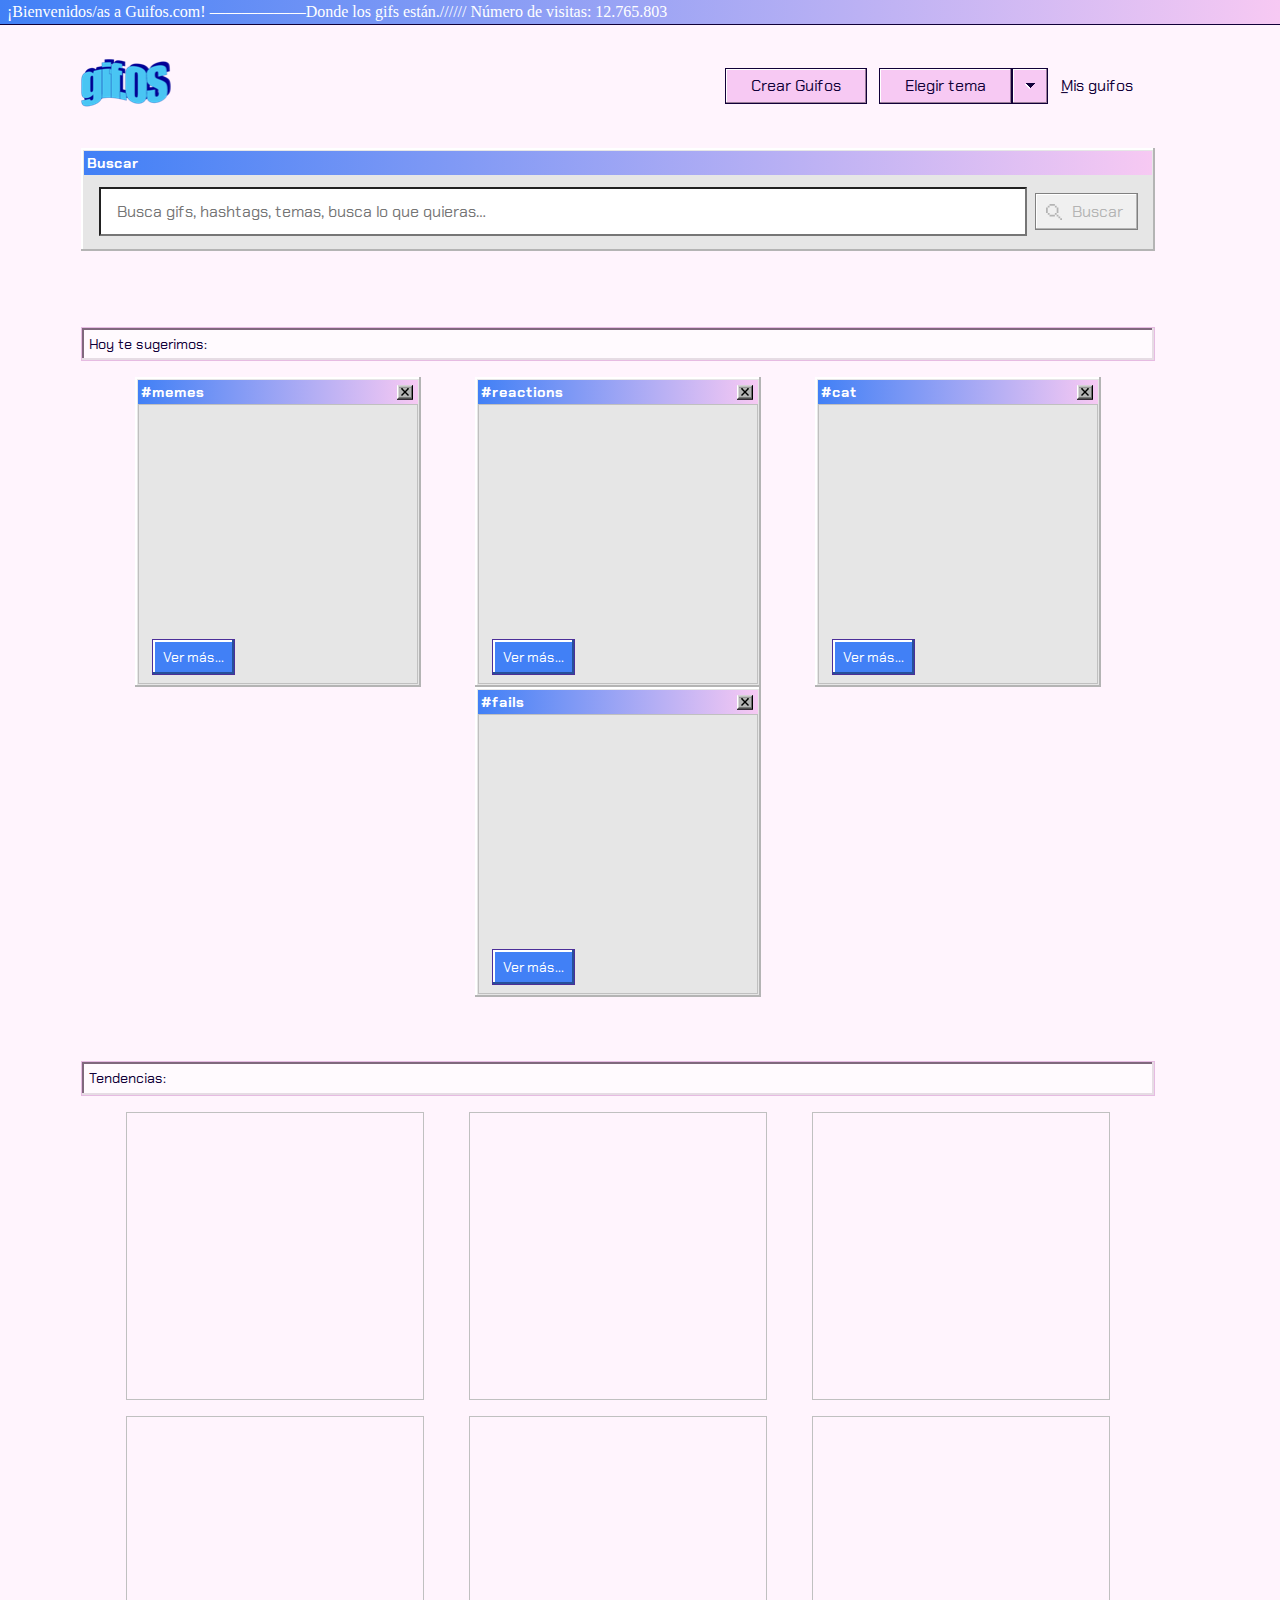
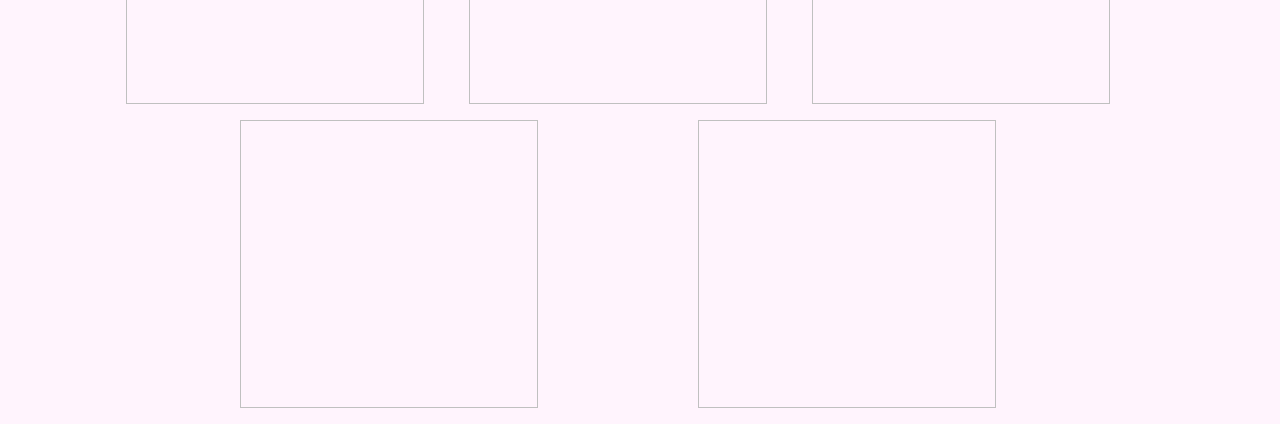
==== index.html @ 7791a472 "correcciones" ====
<!DOCTYPE html>
<html lang="es">

<head>
    <meta charset="UTF-8">
    <meta name="viewport" content="width=device-width, initial-scale=1.0">
    <title>gifOS</title>
    <link rel="stylesheet" type="text/css" href="styles/styles.css">
    <link href="https://fonts.googleapis.com/css2?family=Chakra+Petch&display=swap" rel="stylesheet">
</head>

<body>
    <div class="full bienvenida">
        ¡Bienvenidos/as a Guifos.com! ——————Donde los gifs están.////// Número de visitas: 12.765.803
    </div>

    <header class="container">
        <a href="./index.html"><img src="./assets/gifOF_logo.png" class="logo" alt="logo"></a>
        <nav>
            <ul class="nav">
                <li><div><a class="btn primary" href="./upload.html">Crear Guifos</a></div></li>
                <li>
                    <div class="dropdown-button" id="dropdown-button">
                        <div class="btn primary" id="text-dropbtn">
                            <span>Elegir tema</span>
                        </div>
                        <div class="btn primary v-icon">
                            <span>
                                <img src="./assets/dropdown.svg" alt="">
                            </span>
                        </div>
                        <div class="ventana elegir-theme" style="display: none;">
                            <button class="btn themebtn theme-selected" id="sailor-day">Sailor Day</button>
                            <button class="btn gray themebtn" id="sailor-night">Sailor Night</button>
                        </div>
                    </div>
                </li>
                <li class="drop-down" id="btn-misguifos"><a class="btn misguifos">Mis guifos</a></li>
            </ul>
        </nav>
    </header>

    <section class="container ventana buscador" id="buscador">
        <div class="ventana-title">Buscar</div>
        <form id="form">
            <input type="text" class="inputbuscar" placeholder="Busca gifs, hashtags, temas, busca lo que quieras…" name="search" autocomplete="off">
            <button class="btn gray btn-buscar"><img src="./assets/lupa_inactive.svg" alt="lupaicon"><span class="normal-text">Buscar</span></button>
        </form>
        <div class="ventana search-sugerencias">
            <button class="btn gray search-sugerencia" id="resultado-sugerido">Resultado de búsqueda sugerido</button>
            <button class="btn gray search-sugerencia" id="resultado-similar">Un resultado similar de búsqueda</button>
            <button class="btn gray search-sugerencia" id="resultado-alternativo">Y otro más</button>
        </div>
    </section>

    <section class="container tags-buscados" id="tagbuscados">
        
    </section>

    <section class="container sugerencias" id="sugerencias">
        <h2 class="separador">Hoy te sugerimos:</h2>

        <div class="gifs-container">

            <div class="ventana ventana-gif">
                <div class="ventana-title">
                    <p class="tag-gif">#TagName</p>
                    <img src="./assets/button3.svg" alt="icon" class="imgbtncerrar">
                </div>
                <div class="sugerencia-gif">
                    
                    <button class="btn vermas">Ver más...</button>
                </div>
            </div>

            <div class="ventana ventana-gif">
                <div class="ventana-title">
                    <p class="tag-gif">#TagName</p>
                    <img src="./assets/button3.svg" alt="icon" class="imgbtncerrar">
                </div>
                <div class="sugerencia-gif">
                    
                    <button class="btn vermas">Ver más...</button>
                </div>
            </div>

            <div class="ventana ventana-gif">
                <div class="ventana-title">
                    <p class="tag-gif">#TagName</p>
                    <img src="./assets/button3.svg" alt="icon" class="imgbtncerrar">
                </div>
                <div class="sugerencia-gif">
                    
                    <button class="btn vermas">Ver más...</button>
                </div>
            </div>

            <div class="ventana ventana-gif">
                <div class="ventana-title">
                    <p class="tag-gif">#TagName</p>
                    <img src="./assets/button3.svg" alt="icon" class="imgbtncerrar">
                </div>
                <div class="sugerencia-gif">
                    
                    <button class="btn vermas">Ver más...</button>
                </div>
            </div>
        </div>
    </section>

    <section class="container tendencias" id="tendencias">
        <h2 class="separador">Tendencias:</h2>
        <div class="gifs-container" id="tendencias-container">
           
        </div>
    </section>

    <section class="container searchgifs" id="search-section">
        <h2 class="separador" id="separador-resultname"></h2>
        <div class="gifs-container" id="search-container">

        </div>
    </section>

    <section class="container mis-guifos hidden" id="misguifos">
        <h2 class="separador">Mis guifos:</h2>
        <div class="gifs-container" id="results"></div>
    </section>

    <script src="./scripts/script.js"></script>
</body>
</html>
---- styles/styles.css ----
html, body, div, span, applet, object, iframe,
h1, h2, h3, h4, h5, h6, p, blockquote, pre,
a, abbr, acronym, address, big, cite, code,
del, dfn, em, img, ins, kbd, q, s, samp,
small, strike, strong, sub, sup, tt, var,
b, u, i, center,
dl, dt, dd, ol, ul, li,
fieldset, form, label, legend,
table, caption, tbody, tfoot, thead, tr, th, td,
article, aside, canvas, details, embed,
figure, figcaption, footer, header, hgroup,
menu, nav, output, ruby, section, summary,
time, mark, audio, video {
  margin: 0;
  padding: 0;
  border: 0;
  font-size: 100%;
  font: inherit;
  vertical-align: baseline;
}

/* HTML5 display-role reset for older browsers */
article, aside, details, figcaption, figure,
footer, header, hgroup, menu, nav, section {
  display: block;
}

body {
  line-height: 1;
}

ol, ul {
  list-style: none;
}

blockquote, q {
  quotes: none;
}

blockquote:before, blockquote:after,
q:before, q:after {
  content: '';
  content: none;
}

table {
  border-collapse: collapse;
  border-spacing: 0;
}

html {
  max-width: 1600px;
  margin: auto;
}

body {
  background-color: #FFF4FD;
  max-width: 1600px;
  margin: auto;
}

body.night {
  background-color: #110038;
}

.full {
  -webkit-box-sizing: border-box;
          box-sizing: border-box;
  display: block;
  padding-left: 0.4375rem;
  padding-top: 0.25rem;
  padding-bottom: 0.25rem;
  max-width: 1600px;
}

.container {
  max-width: 1500px;
  -webkit-box-sizing: border-box;
          box-sizing: border-box;
  margin-left: 6.328%;
  margin-right: 9.736%;
}

header {
  margin-top: 2.1875rem;
}

.buscador {
  margin-top: 38px;
}

.ventana {
  background: #E6E6E6;
  -webkit-box-shadow: inset -2px -2px 0 0 #B4B4B4, inset 2px 2px 0 0 #FFFFFF;
          box-shadow: inset -2px -2px 0 0 #B4B4B4, inset 2px 2px 0 0 #FFFFFF;
  padding: 3px;
}

body.night .ventana {
  background: #B4B4B4;
  -webkit-box-shadow: inset -2px -2px 0 0 #8F8F8F, inset 2px 2px 0 0 #FFFFFF;
          box-shadow: inset -2px -2px 0 0 #8F8F8F, inset 2px 2px 0 0 #FFFFFF;
}

.ventana-title {
  font-family: "Chakra Petch", sans-serif;
  color: #FFFFFF;
  letter-spacing: 0;
  font-size: 0.9rem;
  font-weight: 700;
  background-image: -webkit-gradient(linear, right top, left top, from(#F7C9F3), to(#4180F6));
  background-image: linear-gradient(270deg, #F7C9F3 0%, #4180F6 100%);
  padding: 4.8px 0px 4.8px 3px;
}

body.night .ventana-title {
  background-image: -webkit-gradient(linear, right top, left top, from(#EE3EFE), to(#2E32FB));
  background-image: linear-gradient(270deg, #EE3EFE 0%, #2E32FB 100%);
}

.separador {
  font-family: "Chakra Petch", sans-serif;
  font-size: 0.9rem;
  color: #110038;
  padding: 9px 0px 9px 7px;
  background: #FFFAFE;
  -webkit-box-shadow: inset -2px -2px 0 0 #E6DCE4, inset 2px 2px 0 0 #80687D;
          box-shadow: inset -2px -2px 0 0 #E6DCE4, inset 2px 2px 0 0 #80687D;
  border: 1px solid #E6BBE2;
  margin-top: 64px;
  margin-bottom: 16px;
}

body.night .separador {
  border: 1px solid #2E32FB;
}

.tags-buscados {
  margin-top: 12px;
  display: -webkit-box;
  display: -ms-flexbox;
  display: flex;
  -ms-flex-wrap: nowrap;
      flex-wrap: nowrap;
  overflow: hidden;
}

.logoconflecha {
  -webkit-box-pack: start;
      -ms-flex-pack: start;
          justify-content: start;
}

.creacion-gif {
  margin-top: 55px;
}

.permiso-comenzar {
  width: 684px;
  margin: auto;
}

.capturando {
  width: 860px;
  margin: auto;
}

.share-container {
  width: 721px;
  height: 391px;
  margin: auto;
}

/*BUTTON*/
.btn {
  font-family: "Chakra Petch", sans-serif;
  font-size: 1rem;
  display: block;
  text-decoration: none;
  cursor: pointer;
}

.btn:focus {
  outline: none;
}

.primary {
  padding: 0.5625rem 1.5625rem 0.5625rem 1.5625rem;
  background-color: #F7C9F3;
  border: 1px solid #110038;
  -webkit-box-shadow: inset -1px -1px 0 0 #997D97, inset 1px 1px 0 0 #FFFFFF;
          box-shadow: inset -1px -1px 0 0 #997D97, inset 1px 1px 0 0 #FFFFFF;
  color: #110038;
}

.primary:hover {
  background-color: #E6BBE2;
  outline: 1px dotted #110038;
  outline-offset: -4px;
}

body.night .primary {
  background-color: #EE3EFE;
  border: 1px solid #110038;
  -webkit-box-shadow: inset -1px -1px 0 0 #A72CB3, inset 1px 1px 0 0 #FFFFFF;
          box-shadow: inset -1px -1px 0 0 #A72CB3, inset 1px 1px 0 0 #FFFFFF;
  color: #FFFFFF;
}

body.night .primary:hover {
  background-color: #CE36DB;
}

.dropdown-button {
  display: -webkit-box;
  display: -ms-flexbox;
  display: flex;
}

.hover-dropdown {
  background-color: #E6BBE2;
  outline: 1px dotted #110038;
  outline-offset: -4px;
}

body.night .hover-dropdown {
  background-color: #CE36DB;
}

.v-icon {
  padding: 6.6px 12px 6.6px 12px;
  display: inline;
}

.gray {
  padding-top: 0.4375rem;
  padding-bottom: 0.4375rem;
  padding-left: 1rem;
  background-color: #F0F0F0;
  border: 1px solid #808080;
  -webkit-box-shadow: inset -1px -1px 0 0 #B4B4B4, inset 1px 1px 0 0 #FFFFFF;
          box-shadow: inset -1px -1px 0 0 #B4B4B4, inset 1px 1px 0 0 #FFFFFF;
  color: #110038;
}

.gray:hover {
  background-color: #E6E6E6;
  outline: 1px dotted #110038;
  outline-offset: -4px;
}

body.night .gray {
  background-color: #CCCCCC;
}

.theme-selected {
  padding-top: 0.4375rem;
  padding-bottom: 0.4375rem;
  padding-left: 1rem;
  color: #110038;
  background-color: #FFF4FD;
  border: 1px solid #CCA6C9;
  -webkit-box-shadow: inset -1px -1px 0 0 #E6DCE4, inset 1px 1px 0 0 #FFFFFF;
          box-shadow: inset -1px -1px 0 0 #E6DCE4, inset 1px 1px 0 0 #FFFFFF;
}

.theme-selected::first-letter {
  text-decoration: underline;
}

body.night .theme-selected {
  background-color: #2E32FB;
  border: 1px solid rgba(51, 53, 143, 0.2);
  -webkit-box-shadow: inset -1px -1px 0 0 #E6DCE4, inset 1px 1px 0 0 #FFFFFF;
          box-shadow: inset -1px -1px 0 0 #E6DCE4, inset 1px 1px 0 0 #FFFFFF;
  color: #FFFFFF;
}

#sailor-day {
  margin-bottom: 10px;
}

.misguifos {
  margin-top: 4px;
  margin-left: -14px;
  color: #110038;
}

.misguifos::after {
  content: '_';
  position: relative;
  right: 72px;
  top: 1px;
}

.misguifos:active {
  opacity: 50%;
}

body.night .misguifos {
  color: #FFFFFF;
}

.vermas {
  padding: 0.5rem 0.625rem 0.5rem 0.625rem;
  background-color: #4180F6;
  border: 1px solid #4C2F99;
  -webkit-box-shadow: inset -2px -2px 0 0 #284F99, inset 2px 2px 0 0 #FFFFFF;
          box-shadow: inset -2px -2px 0 0 #284F99, inset 2px 2px 0 0 #FFFFFF;
  color: #FFFFFF;
  font-size: 0.875rem;
  position: absolute;
  -webkit-transform: translate(14px, -45px);
          transform: translate(14px, -45px);
}

.vermas:hover {
  background-color: #3A72DB;
  outline: 1px dotted #110038;
  outline-offset: -4px;
}

body.night .vermas {
  background-color: #2E32FB;
  border: 1px solid #4C2F99;
  -webkit-box-shadow: inset -2px -2px 0 0 #284F99, inset 2px 2px 0 0 #FFFFFF;
          box-shadow: inset -2px -2px 0 0 #284F99, inset 2px 2px 0 0 #FFFFFF;
}

.tag-search {
  padding: 0.5rem 0.625rem 0.5rem 0.625rem;
  background-color: #4180F6;
  border: 1px solid #4C2F99;
  -webkit-box-shadow: inset -2px -2px 0 0 #284F99, inset 2px 2px 0 0 #FFFFFF;
          box-shadow: inset -2px -2px 0 0 #284F99, inset 2px 2px 0 0 #FFFFFF;
  color: #FFFFFF;
  font-size: 0.875rem;
  margin-left: 8px;
}

.tag-search:hover {
  background-color: #3A72DB;
  outline: 1px dotted #110038;
  outline-offset: -4px;
}

body.night .tag-search {
  background-color: #2E32FB;
  border: 1px solid #4C2F99;
  -webkit-box-shadow: inset -2px -2px 0 0 #284F99, inset 2px 2px 0 0 #FFFFFF;
          box-shadow: inset -2px -2px 0 0 #284F99, inset 2px 2px 0 0 #FFFFFF;
}

.capturandobtn {
  background-color: #FF6161;
  border: 1px solid #110038;
  color: #FFFFFF;
  -webkit-box-shadow: inset -1px -1px 0 0 #993A3A, inset 1px 1px 0 0 #FFFFFF;
          box-shadow: inset -1px -1px 0 0 #993A3A, inset 1px 1px 0 0 #FFFFFF;
}

.capturandobtn:hover {
  background-color: #FF6161;
  outline: 1px dotted #110038;
  outline-offset: -4px;
}

body.night .capturandobtn {
  background-color: #FF6161;
  border: 1px solid #110038;
  color: #FFFFFF;
  -webkit-box-shadow: inset -1px -1px 0 0 #993A3A, inset 1px 1px 0 0 #FFFFFF;
          box-shadow: inset -1px -1px 0 0 #993A3A, inset 1px 1px 0 0 #FFFFFF;
}

body.night .capturandobtn:hover {
  background-color: #FF6161;
  outline: 1px dotted #110038;
  outline-offset: -4px;
}

.secondary {
  padding: 0.5625rem 1.5625rem 0.5625rem 1.5625rem;
  background-color: #FFF4FD;
  border: 1px solid #110038;
  -webkit-box-shadow: inset -1px -1px 0 0 #997D97, inset 1px 1px 0 0 #FFFFFF;
          box-shadow: inset -1px -1px 0 0 #997D97, inset 1px 1px 0 0 #FFFFFF;
  color: #110038;
}

.secondary:hover {
  background-color: #F0E5EE;
  -webkit-box-shadow: inset -1px -1px 0 0 #997D97, inset 1px 1px 0 0 #FFFFFF;
          box-shadow: inset -1px -1px 0 0 #997D97, inset 1px 1px 0 0 #FFFFFF;
  outline: 1px dotted #110038;
  outline-offset: -4px;
}

body.night .secondary {
  background-color: #110038;
  border: 1px solid #B4B4B4;
  -webkit-box-shadow: inset -1px -1px 0 0 #5C5C5C, inset 1px 1px 0 0 #FFF4FD;
          box-shadow: inset -1px -1px 0 0 #5C5C5C, inset 1px 1px 0 0 #FFF4FD;
  color: #FFFFFF;
}

body.night .secondary:hover {
  outline: 1px dotted #FFFFFF;
  outline-offset: -4px;
}

/* navbar */
header, .nav {
  display: -webkit-box;
  display: -ms-flexbox;
  display: flex;
  -webkit-box-pack: justify;
      -ms-flex-pack: justify;
          justify-content: space-between;
}

.bienvenida {
  color: #FFFFFF;
  background-image: -webkit-gradient(linear, right top, left top, from(#F7C9F3), to(#4180F6));
  background-image: linear-gradient(270deg, #F7C9F3 0%, #4180F6 100%);
  -webkit-box-shadow: 0 1px 0 0 #110038;
          box-shadow: 0 1px 0 0 #110038;
}

body.night .bienvenida {
  background-image: -webkit-gradient(linear, right top, left top, from(#EE3EFE), to(#2E32FB));
  background-image: linear-gradient(270deg, #EE3EFE 0%, #2E32FB 100%);
}

.nav {
  margin-top: 0.5625rem;
  width: 430px;
}

.drop-down {
  width: 95px;
  height: 30px;
  margin-top: 6px;
  text-align: center;
}

.drop-down:hover {
  border: dotted 1px #110038;
  margin: 5px -1px -1px -1px;
}

body.night .drop-down:hover {
  border: dotted 1px #FFFFFF;
}

.elegir-theme {
  width: 150px;
  position: absolute;
  padding: 10px;
  -webkit-transform: translate(0px, 36px);
          transform: translate(0px, 36px);
}

.themebtn {
  width: 100%;
  text-align: start;
}

.arrow {
  position: absolute;
  -webkit-transform: translate(-30px, 10px);
          transform: translate(-30px, 10px);
}

.opacity {
  opacity: 50%;
}

.buscador form {
  width: 97.25%;
  margin: 12px 0px 12px 15px;
  display: -webkit-box;
  display: -ms-flexbox;
  display: flex;
}

.inputbuscar {
  font-family: "Chakra Petch", sans-serif;
  font-size: 1rem;
  color: #B4B4B4;
  letter-spacing: 0;
  line-height: 22px;
  background: #FFFFFF;
  padding: 11.5px 0px 11.5px 16px;
  width: 88.8%;
}

.inputbuscar:focus {
  outline: none;
  color: #110038;
  caret-color: #4180F6;
}

.btn-buscar {
  padding-left: 0.625rem;
  padding-top: 4px;
  padding-bottom: 4px;
  padding-right: 14px;
  display: -webkit-box;
  display: -ms-flexbox;
  display: flex;
  -webkit-box-pack: justify;
      -ms-flex-pack: justify;
          justify-content: space-between;
  -webkit-box-align: center;
      -ms-flex-align: center;
          align-items: center;
  margin-left: 8px;
  margin-top: 6px;
  margin-bottom: 6px;
}

.btn-buscar:hover {
  outline: none;
  background-color: #F0F0F0;
}

.btn-buscar span {
  margin-left: 10px;
  line-height: 18px;
}

.normal-text {
  color: #B4B4B4;
}

body.night .normal-text {
  color: #8F8F8F;
}

.active-text {
  color: #110038;
}

body.night .active-text {
  color: #FFFFFF;
}

.active-buscar {
  background-color: #F7C9F3;
  border: 1px solid #110038;
  -webkit-box-shadow: inset -1px -1px 0 0 #997D97, inset 1px 1px 0 0 #FFFFFF;
          box-shadow: inset -1px -1px 0 0 #997D97, inset 1px 1px 0 0 #FFFFFF;
  color: #110038;
}

.active-buscar:hover {
  background-color: #E6BBE2;
  outline: 1px dotted #110038;
  outline-offset: -4px;
}

body.night .active-buscar {
  background-color: #EE3EFE;
  border: 1px solid #110038;
  -webkit-box-shadow: inset -1px -1px 0 0 #A72CB3, inset 1px 1px 0 0 #FFFFFF;
          box-shadow: inset -1px -1px 0 0 #A72CB3, inset 1px 1px 0 0 #FFFFFF;
  color: #FFFFFF;
}

.search-sugerencias {
  display: none;
  padding: 16px 129px 7px 15px;
  position: absolute;
  -webkit-transform: translate(-4px, 3px);
          transform: translate(-4px, 3px);
  width: 83.95%;
  -webkit-box-sizing: border-box;
          box-sizing: border-box;
  max-width: 1343.2px;
}

.search-sugerencia {
  margin-bottom: 10px;
  width: 100%;
  text-align: start;
}

.busqueda-on {
  background-color: #E6BBE2;
  border: 1px solid #110038;
  -webkit-box-shadow: inset -1px -1px 0 0 #997D97, inset 1px 1px 0 0 #FFFFFF;
          box-shadow: inset -1px -1px 0 0 #997D97, inset 1px 1px 0 0 #FFFFFF;
  color: #110038;
  outline: 1px dotted #110038;
  outline-offset: -4px;
}

body.night .busqueda-on {
  background: #CE36DB;
  color: #FFFFFF;
  -webkit-box-shadow: inset -1px -1px 0 0 #A72CB3, inset 1px 1px 0 0 #FFFFFF;
          box-shadow: inset -1px -1px 0 0 #A72CB3, inset 1px 1px 0 0 #FFFFFF;
}

/*containergif */
.gifs-container {
  display: -webkit-box;
  display: -ms-flexbox;
  display: flex;
  -ms-flex-wrap: wrap;
      flex-wrap: wrap;
  -webkit-box-pack: space-evenly;
      -ms-flex-pack: space-evenly;
          justify-content: space-evenly;
}

.gif {
  display: block;
  height: 280px;
  width: 280px;
}

.sinventana {
  height: 288px;
  width: 298px;
}

.archivo-gif {
  height: 288px;
  width: 298px;
  margin-bottom: 16px;
}

.ventana-title {
  display: -webkit-box;
  display: -ms-flexbox;
  display: flex;
  -webkit-box-pack: justify;
      -ms-flex-pack: justify;
          justify-content: space-between;
}

.imgbtncerrar {
  margin-right: 5px;
}

#separador-resultname {
  display: none;
}

.hover-dotted {
  outline: 1px dotted #110038;
  outline-offset: -5px;
}

.hover-dotted-img {
  outline: 1px dotted #110038;
  outline-offset: -3px;
}

.hover-gifsearch {
  outline: 1px dotted #110038;
  outline-offset: -9px;
  -webkit-box-shadow: inset -2px -2px 0 0 #B4B4B4, inset 2px 2px 0 0 #FFFFFF;
          box-shadow: inset -2px -2px 0 0 #B4B4B4, inset 2px 2px 0 0 #FFFFFF;
  background-color: #E6E6E6;
  padding: 4px;
}

.hover-gifsearch::after {
  content: attr(data-content);
  overflow: hidden;
  font-family: "Chakra Petch", sans-serif;
  color: #FFFFFF;
  font-size: 15px;
  font-weight: 700;
  background-image: -webkit-gradient(linear, right top, left top, from(#F7C9F3), to(#4180F6));
  background-image: linear-gradient(270deg, #F7C9F3 0%, #4180F6 100%);
  display: block;
  position: relative;
  line-height: 17px;
  left: 1px;
  bottom: 22px;
  width: 288px;
  height: 15px;
  text-align: left;
  text-transform: lowercase;
  padding: 3px 2px;
}

body.night .hover-gifsearch {
  -webkit-box-shadow: inset -2px -2px 0 0 #8F8F8F, inset 2px 2px 0 0 #FFFFFF;
          box-shadow: inset -2px -2px 0 0 #8F8F8F, inset 2px 2px 0 0 #FFFFFF;
  background-color: #B4B4B4;
}

body.night .hover-gifsearch::after {
  background-image: -webkit-gradient(linear, right top, left top, from(#EE3EFE), to(#2E32FB));
  background-image: linear-gradient(270deg, #EE3EFE 0%, #2E32FB 100%);
}

/* crear gif */
.imagencontexto-permiso {
  display: -webkit-box;
  display: -ms-flexbox;
  display: flex;
  -webkit-box-pack: justify;
      -ms-flex-pack: justify;
          justify-content: space-between;
  margin: 30px 93px 28px 25px;
}

.permiso-text-container p {
  font-family: "Chakra Petch", sans-serif;
  font-size: 14px;
  line-height: 20px;
  width: 518px;
  margin-bottom: 8px;
}

.permiso-text-container .texttitle {
  font-weight: 700;
  font-size: 16px;
  line-height: 22px;
  margin-bottom: 17px;
}

.permiso-text-container span {
  font-weight: 900;
  font-style: italic;
}

.permiso-text-container .list-pasos span {
  font-style: normal;
  margin-right: 3px;
}

.window-img {
  display: block;
  width: 32px;
  height: 32px;
}

.btn-permiso-container {
  display: -webkit-box;
  display: -ms-flexbox;
  display: flex;
  margin: 0px 36px 36px 344px;
  -webkit-box-pack: justify;
      -ms-flex-pack: justify;
          justify-content: space-between;
}

#permiso-cancelar {
  padding: 9px 38.875px 9px 38.875px;
}

#permiso-comenzar {
  padding: 9px 34.42px 9px 34.42px;
}

.captura-container {
  width: 860px;
}

.capturar-btn {
  display: -webkit-box;
  display: -ms-flexbox;
  display: flex;
}

.video-stream {
  background: #FFFFFF;
  border: 1px solid #979797;
  -webkit-box-shadow: inset -2px -2px 0 0 #E6E6E6, inset 2px 2px 0 0 #000000;
          box-shadow: inset -2px -2px 0 0 #E6E6E6, inset 2px 2px 0 0 #000000;
  margin: 8px 14px 21px 8px;
  height: 440px;
}

.record-container {
  margin: 0px 16px 16px 11px;
  display: -webkit-box;
  display: -ms-flexbox;
  display: flex;
  -webkit-box-pack: justify;
      -ms-flex-pack: justify;
          justify-content: space-between;
}

.record-button-container {
  display: -webkit-box;
  display: -ms-flexbox;
  display: flex;
}

.btn-text {
  padding: 9px 39.5px 9px 39.5px;
}

.btn-img {
  padding: 8.5px 8px 8.5px 8px;
}

#camera-button {
  display: block;
  width: 18px;
  height: 16.5px;
}

#timer {
  background: #FFFFFF;
  border: 1px solid #979797;
  -webkit-box-shadow: inset -2px -2px 0 0 #E6E6E6, inset 2px 2px 0 0 #000000;
          box-shadow: inset -2px -2px 0 0 #E6E6E6, inset 2px 2px 0 0 #000000;
  width: 124px;
  padding-top: 7px;
  height: 29px;
  text-align: center;
  font-family: "Chakra Petch", sans-serif;
  font-size: 16px;
  color: #110038;
  line-height: 22px;
}

#restart {
  padding: 9px 13.5px 9px 13.5px;
}

#upload {
  padding: 9px 31.5px 9px 31.5px;
}

.video-uploadbtn {
  width: 302px;
  height: 36px;
  display: -webkit-box;
  display: -ms-flexbox;
  display: flex;
  -webkit-box-pack: justify;
      -ms-flex-pack: justify;
          justify-content: space-between;
}

.progress-bar {
  display: -webkit-box;
  display: -ms-flexbox;
  display: flex;
  -webkit-box-pack: space-evenly;
      -ms-flex-pack: space-evenly;
          justify-content: space-evenly;
  -webkit-box-align: center;
      -ms-flex-align: center;
          align-items: center;
  margin: auto;
  width: 322px;
  height: 25px;
  background-color: #B4B4B4;
  -webkit-box-shadow: inset -2px -2px 0 0 #FFFCFC, inset 2px 2px 0 0 #000000;
          box-shadow: inset -2px -2px 0 0 #FFFCFC, inset 2px 2px 0 0 #000000;
}

body.night .progress-bar {
  border: 1px solid #979797;
  -webkit-box-shadow: inset 2px 2px 0 0 #E6E6E6, inset -2px -2px 0 0 #000000;
          box-shadow: inset 2px 2px 0 0 #E6E6E6, inset -2px -2px 0 0 #000000;
}

.progress-bar-item {
  width: 12px;
  height: 20px;
  background-color: #999999;
}

.progress-bar-item-active {
  width: 12px;
  height: 20px;
  background-color: #F7C9F3;
}

body.night .progress-bar-item-active {
  background-color: #EE3EFE;
}

.globeimg {
  -ms-grid-column-align: center;
      justify-self: center;
  margin-bottom: 8px;
}

.video-upload-message {
  padding-top: 139px;
  font-family: "Chakra Petch", sans-serif;
  color: #110038;
  line-height: 22px;
  text-align: center;
  margin: auto;
}

.video-upload-message p {
  font-weight: 900;
  margin-bottom: 39px;
}

.video-upload-message span {
  font-size: 12px;
  color: rgba(17, 0, 56, 0.64);
  line-height: 14px;
  margin-bottom: 8px;
}

video {
  padding: 2px;
  width: 830px;
  height: 436px;
}

#preview {
  padding: 2px;
  width: 834px;
  height: 436px;
}

.error-msg {
  font-family: "Chakra Petch", sans-serif;
  color: #110038;
  line-height: 22px;
}

.line-through {
  text-decoration: line-through;
}

.share-modal {
  height: 196px;
  margin: 27px 46px 61px 24px;
  display: -webkit-box;
  display: -ms-flexbox;
  display: flex;
  -webkit-box-pack: justify;
      -ms-flex-pack: justify;
          justify-content: space-between;
}

.text-bold {
  font-weight: 900;
  font-family: "Chakra Petch", sans-serif;
  color: #110038;
  line-height: 22px;
}

.share-img {
  width: 371px;
  height: 196px;
  padding: 2px;
  background: #FFFFFF;
  border: 1px solid #979797;
  -webkit-box-shadow: inset -2px -2px 0 0 #E6E6E6, inset 2px 2px 0 0 #000000;
          box-shadow: inset -2px -2px 0 0 #E6E6E6, inset 2px 2px 0 0 #000000;
}

.share-btns {
  display: -webkit-box;
  display: -ms-flexbox;
  display: flex;
  -webkit-box-orient: vertical;
  -webkit-box-direction: normal;
      -ms-flex-direction: column;
          flex-direction: column;
  -webkit-box-pack: space-evenly;
      -ms-flex-pack: space-evenly;
          justify-content: space-evenly;
}

.share-button {
  width: 143px;
  padding: 9px 56.5px 9px 56.5px;
  text-align: center;
}

.share-done {
  margin-right: 46px;
  display: -webkit-box;
  display: -ms-flexbox;
  display: flex;
  -webkit-box-orient: horizontal;
  -webkit-box-direction: reverse;
      -ms-flex-direction: row-reverse;
          flex-direction: row-reverse;
}

#share-done {
  padding: 9px 53.5px 9px 53.5px;
}

#download {
  text-decoration: none;
  color: #110038;
}

body.night #download {
  color: #FFFFFF;
}

#share-modal-preview {
  display: block;
  width: 100%;
  height: 100%;
}

.miguifo {
  margin-right: 16px;
}

#results {
  display: -webkit-box;
  display: -ms-flexbox;
  display: flex;
  -webkit-box-pack: start;
      -ms-flex-pack: start;
          justify-content: start;
}

#copy-success {
  color: #110038;
  font-size: 22px;
  font-family: "Chakra Petch", sans-serif;
  margin-left: 20px;
  margin-bottom: 10px;
  font-weight: 900;
}

.hidden {
  display: none !important;
}
/*# sourceMappingURL=styles.css.map */
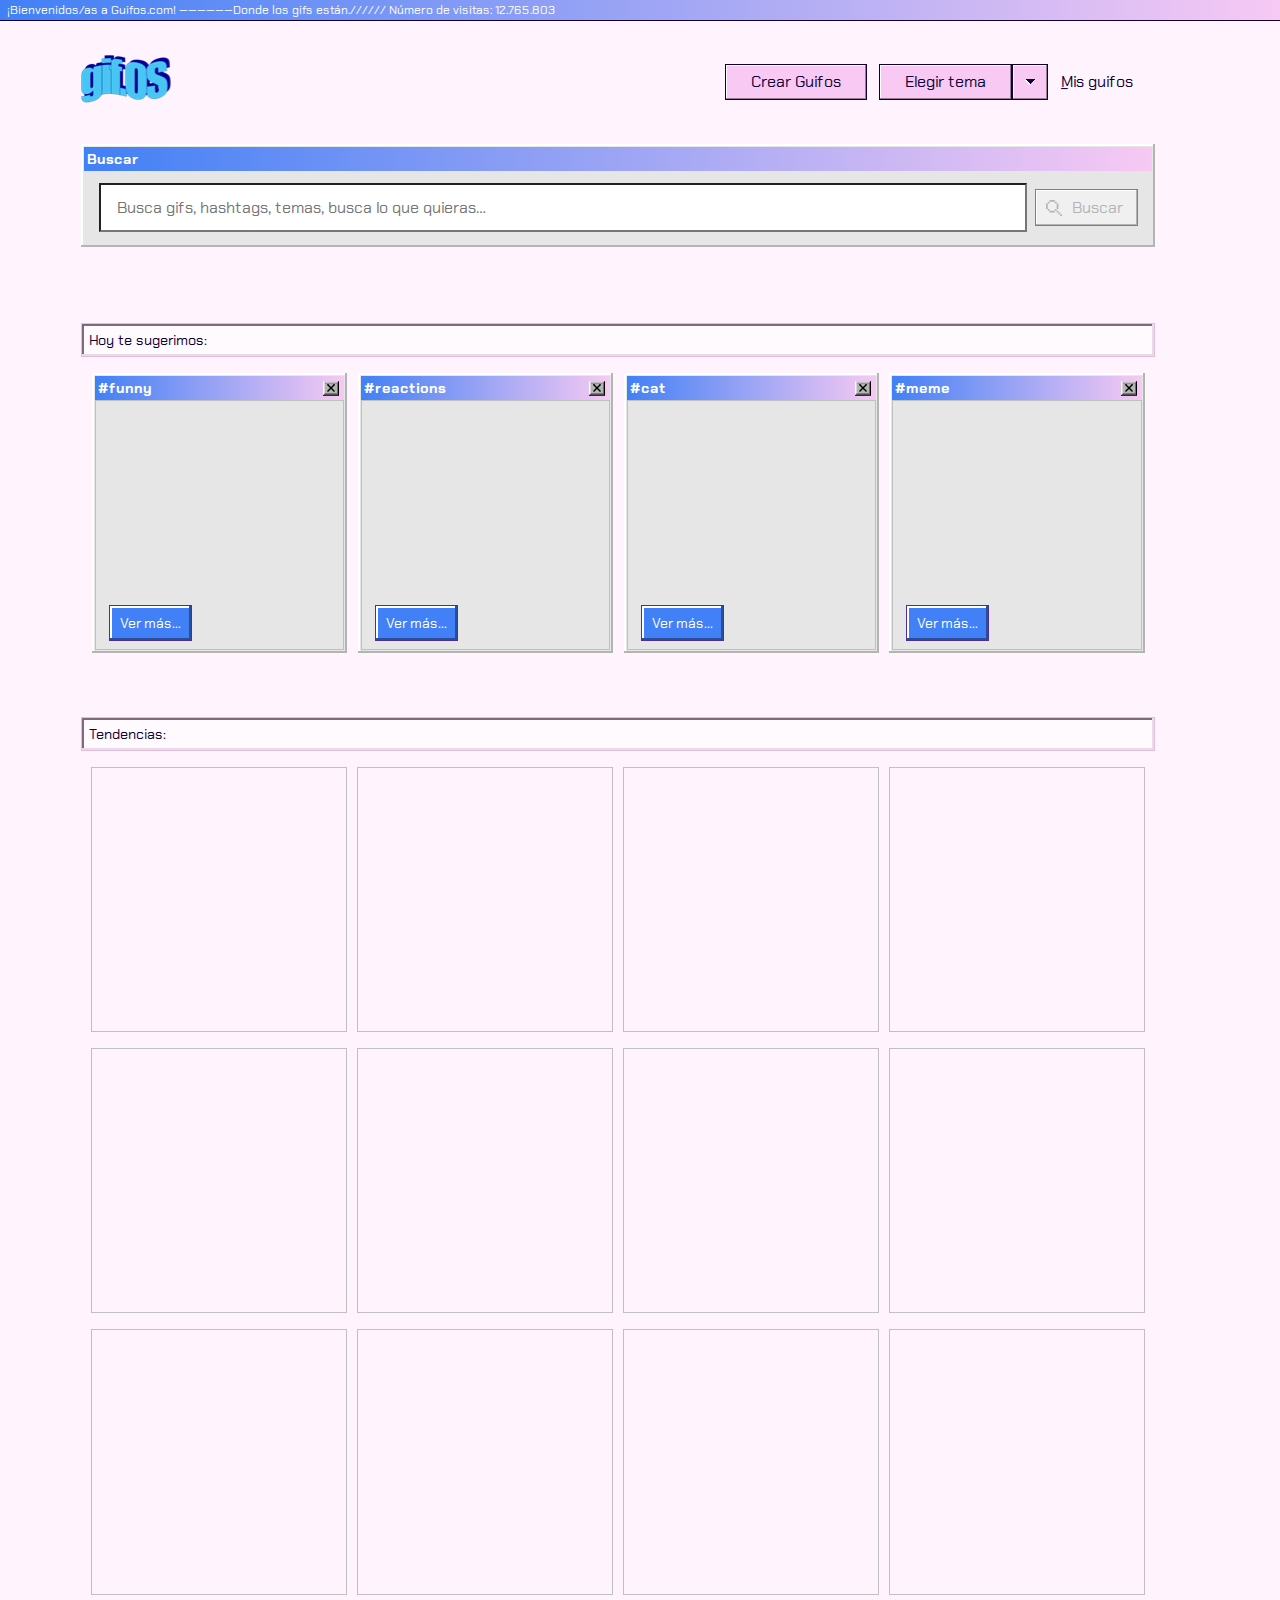
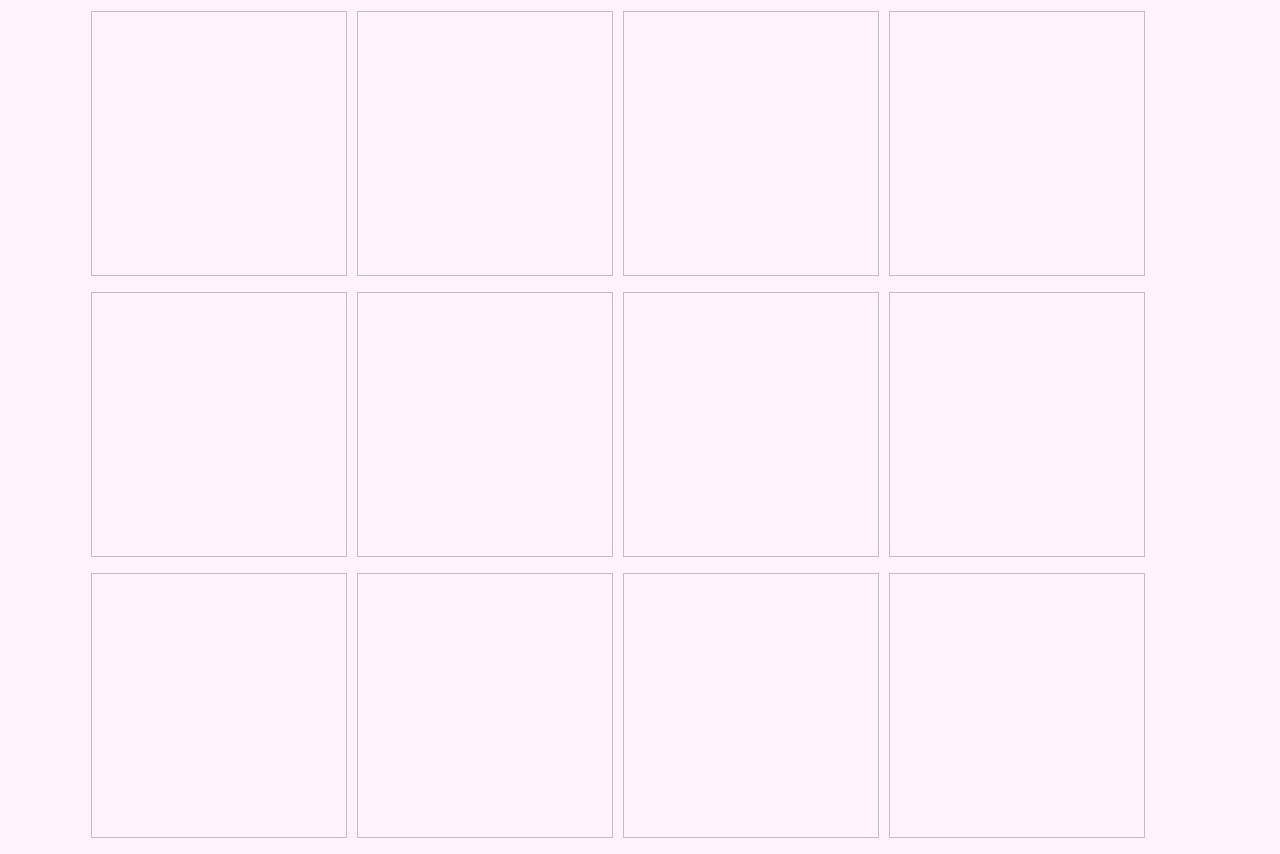
==== commit 1746decb: "version 2.0" ====
--- a/index.html
+++ b/index.html
@@ -5,6 +5,7 @@
     <meta charset="UTF-8">
     <meta name="viewport" content="width=device-width, initial-scale=1.0">
     <title>gifOS</title>
+    <link rel="icon" type="image/svg" href="./assets/favicon_day.svg">
     <link rel="stylesheet" type="text/css" href="styles/styles.css">
     <link href="https://fonts.googleapis.com/css2?family=Chakra+Petch&display=swap" rel="stylesheet">
 </head>
--- a/styles/styles.css
+++ b/styles/styles.css
@@ -81,6 +81,11 @@
   margin-right: 9.736%;
 }
 
+.bienvenida {
+  font-family: "Chakra Petch", sans-serif;
+  font-size: 12px;
+}
+
 header {
   margin-top: 2.1875rem;
 }
@@ -140,8 +145,8 @@
   display: -webkit-box;
   display: -ms-flexbox;
   display: flex;
-  -ms-flex-wrap: nowrap;
-      flex-wrap: nowrap;
+  -ms-flex-wrap: wrap;
+      flex-wrap: wrap;
   overflow: hidden;
 }
 
@@ -169,6 +174,10 @@
   width: 721px;
   height: 391px;
   margin: auto;
+}
+
+p {
+  font-family: "Chakra Petch", sans-serif;
 }
 
 /*BUTTON*/
@@ -617,19 +626,38 @@
 
 .gif {
   display: block;
-  height: 280px;
-  width: 280px;
+  height: 19.4714vw;
+  width: 19.4714vw;
+  max-width: 280px;
+  max-height: 280px;
+  min-width: 200px;
+  min-height: 200px;
 }
 
 .sinventana {
-  height: 288px;
-  width: 298px;
+  height: 20.72vw;
+  width: 20.02vw;
+  max-width: 288px;
+  max-height: 298px;
+  min-width: 205px;
+  min-height: 212.17px;
 }
 
 .archivo-gif {
-  height: 288px;
-  width: 298px;
+  height: 20.72vw;
+  width: 20.02vw;
+  max-width: 288px;
+  max-height: 298px;
+  min-width: 205px;
+  min-height: 212.17px;
   margin-bottom: 16px;
+}
+
+.gif-hovered {
+  display: block;
+  margin: auto;
+  width: 99%;
+  height: 99%;
 }
 
 .ventana-title {
@@ -660,6 +688,8 @@
 }
 
 .hover-gifsearch {
+  -webkit-box-sizing: border-box;
+          box-sizing: border-box;
   outline: 1px dotted #110038;
   outline-offset: -9px;
   -webkit-box-shadow: inset -2px -2px 0 0 #B4B4B4, inset 2px 2px 0 0 #FFFFFF;
@@ -682,7 +712,9 @@
   line-height: 17px;
   left: 1px;
   bottom: 22px;
-  width: 288px;
+  width: 19vw;
+  max-width: 276px;
+  min-width: 200px;
   height: 15px;
   text-align: left;
   text-transform: lowercase;
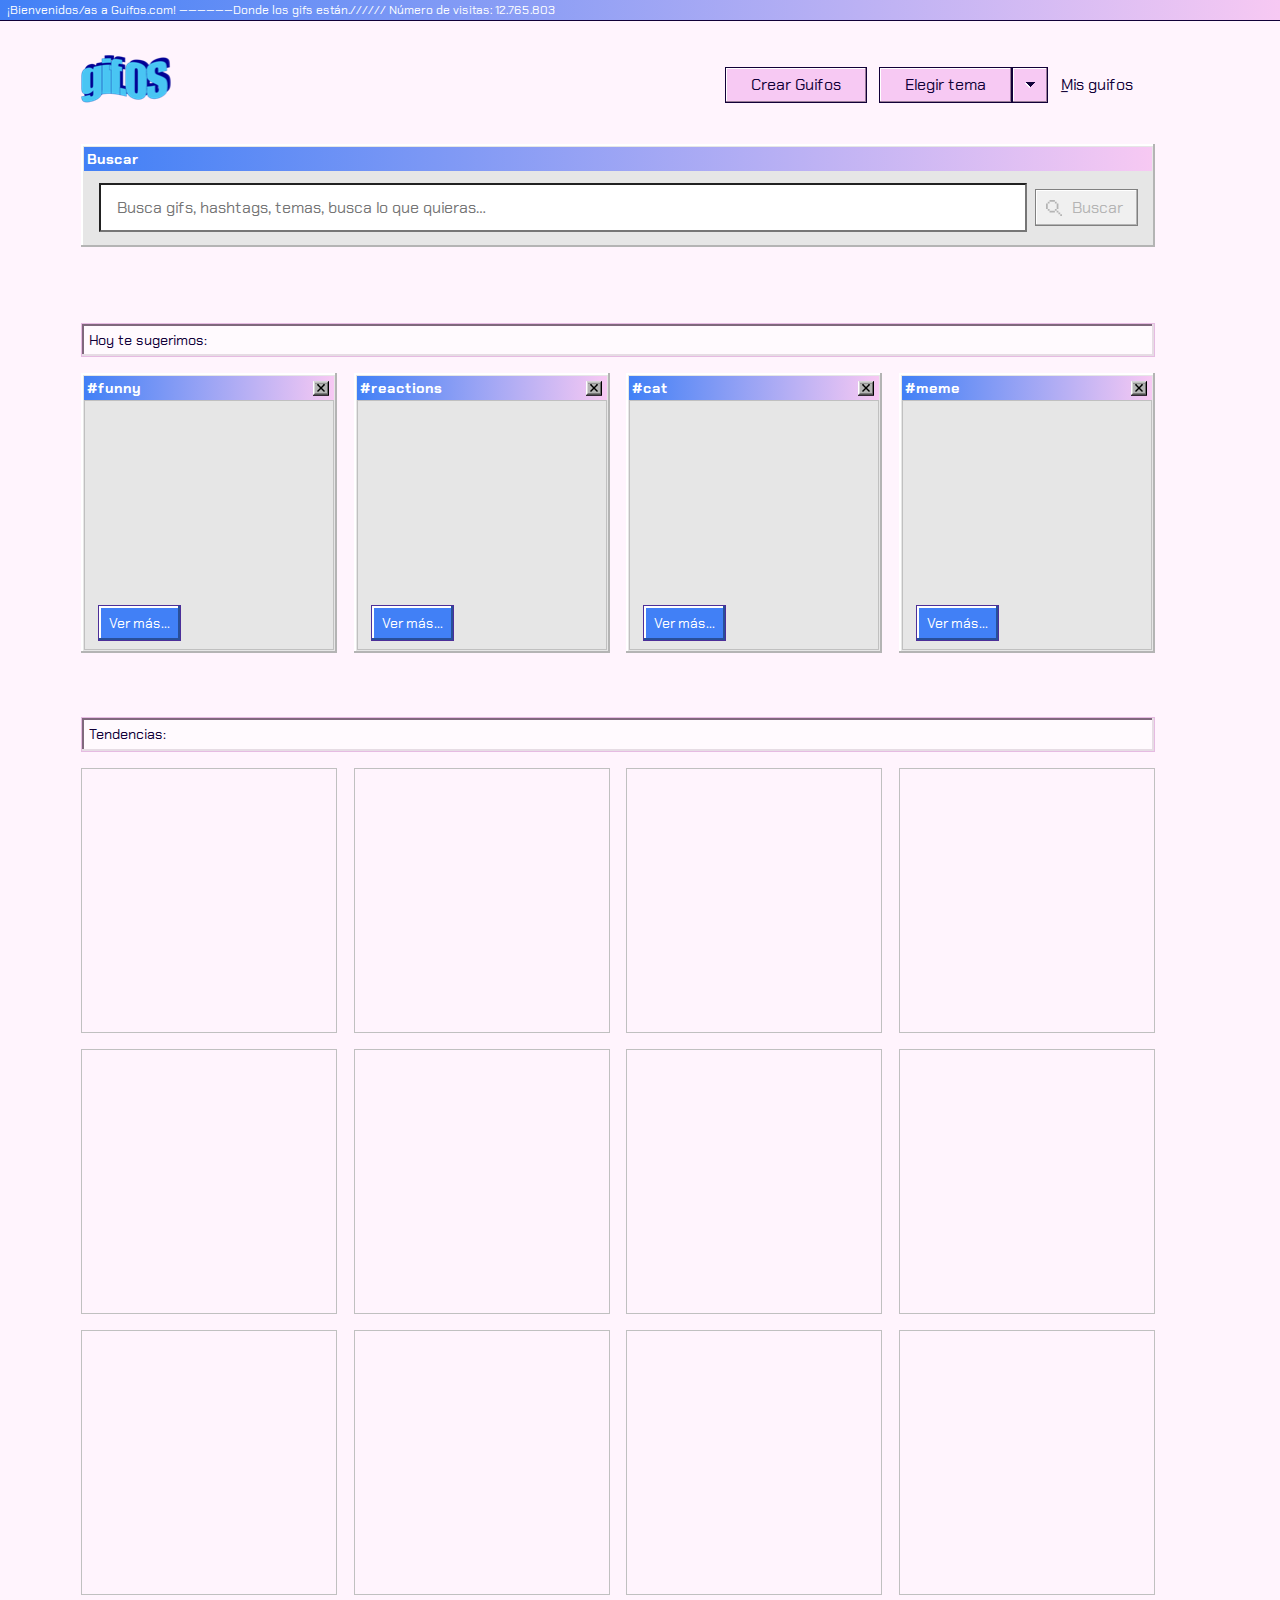
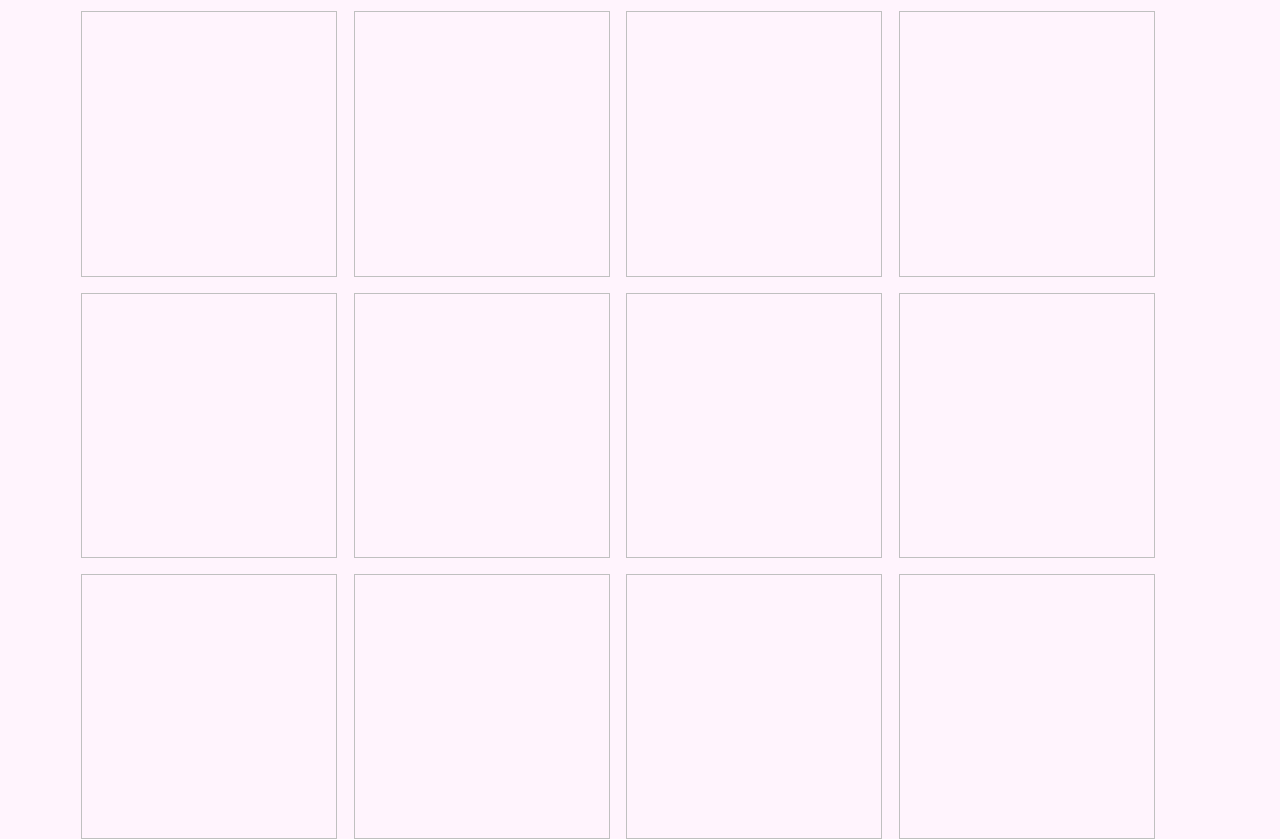
==== commit c4ee380d: "3.0" ====
--- a/index.html
+++ b/index.html
@@ -19,7 +19,7 @@
         <a href="./index.html"><img src="./assets/gifOF_logo.png" class="logo" alt="logo"></a>
         <nav>
             <ul class="nav">
-                <li><div><a class="btn primary" href="./upload.html">Crear Guifos</a></div></li>
+                <li><div class="crearguifos-btn"><a class="btn primary" href="./upload.html">Crear Guifos</a></div></li>
                 <li>
                     <div class="dropdown-button" id="dropdown-button">
                         <div class="btn primary" id="text-dropbtn">
@@ -111,14 +111,14 @@
 
     <section class="container tendencias" id="tendencias">
         <h2 class="separador">Tendencias:</h2>
-        <div class="gifs-container" id="tendencias-container">
+        <div class="gifs-container" id="tendencias-container" title="Hold the cursor to animate. Double click for search">
            
         </div>
     </section>
 
     <section class="container searchgifs" id="search-section">
         <h2 class="separador" id="separador-resultname"></h2>
-        <div class="gifs-container" id="search-container">
+        <div class="gifs-container" id="search-container" title="Hold the cursor to animate. Double click for search">
 
         </div>
     </section>
--- a/styles/styles.css
+++ b/styles/styles.css
@@ -53,6 +53,13 @@
   margin: auto;
 }
 
+@media (max-width: 960px) {
+  html {
+    margin: 0;
+    max-width: none;
+  }
+}
+
 body {
   background-color: #FFF4FD;
   max-width: 1600px;
@@ -81,6 +88,14 @@
   margin-right: 9.736%;
 }
 
+@media (max-width: 960px) {
+  .container {
+    margin-left: 0;
+    margin-right: 0;
+    width: 100%;
+  }
+}
+
 .bienvenida {
   font-family: "Chakra Petch", sans-serif;
   font-size: 12px;
@@ -90,8 +105,20 @@
   margin-top: 2.1875rem;
 }
 
+@media (max-width: 960px) {
+  header {
+    margin-top: 1rem;
+  }
+}
+
 .buscador {
   margin-top: 38px;
+}
+
+@media (max-width: 960px) {
+  .buscador {
+    margin-top: 1rem;
+  }
 }
 
 .ventana {
@@ -140,6 +167,12 @@
   border: 1px solid #2E32FB;
 }
 
+@media (max-width: 960px) {
+  .separador {
+    margin-top: 40px;
+  }
+}
+
 .tags-buscados {
   margin-top: 12px;
   display: -webkit-box;
@@ -160,20 +193,50 @@
   margin-top: 55px;
 }
 
+@media (max-width: 960px) {
+  .creacion-gif {
+    margin-top: 10px;
+    -webkit-box-sizing: border-box;
+            box-sizing: border-box;
+  }
+}
+
 .permiso-comenzar {
   width: 684px;
   margin: auto;
 }
 
+@media (max-width: 960px) {
+  .permiso-comenzar {
+    width: 90vw;
+    margin: auto;
+  }
+}
+
 .capturando {
   width: 860px;
   margin: auto;
+}
+
+@media (max-width: 960px) {
+  .capturando {
+    width: 99%;
+  }
 }
 
 .share-container {
   width: 721px;
   height: 391px;
   margin: auto;
+}
+
+@media (max-width: 960px) {
+  .share-container {
+    width: 90%;
+    height: -webkit-fit-content;
+    height: -moz-fit-content;
+    height: fit-content;
+  }
 }
 
 p {
@@ -191,6 +254,12 @@
 
 .btn:focus {
   outline: none;
+}
+
+@media (max-width: 960px) {
+  .btn {
+    font-size: 0.875rem;
+  }
 }
 
 .primary {
@@ -308,6 +377,12 @@
 
 body.night .misguifos {
   color: #FFFFFF;
+}
+
+@media (max-width: 960px) {
+  .misguifos {
+    display: none;
+  }
 }
 
 .vermas {
@@ -336,6 +411,15 @@
           box-shadow: inset -2px -2px 0 0 #284F99, inset 2px 2px 0 0 #FFFFFF;
 }
 
+@media (max-width: 960px) {
+  .vermas {
+    font-size: 0.625rem;
+    padding: 6px 7.5px 6px 7.5px;
+    -webkit-transform: translate(10px, -35px);
+            transform: translate(10px, -35px);
+  }
+}
+
 .tag-search {
   padding: 0.5rem 0.625rem 0.5rem 0.625rem;
   background-color: #4180F6;
@@ -360,6 +444,14 @@
           box-shadow: inset -2px -2px 0 0 #284F99, inset 2px 2px 0 0 #FFFFFF;
 }
 
+@media (max-width: 960px) {
+  .tag-search {
+    font-size: 0.625rem;
+    padding: 6px 7.5px 6px 7.5px;
+    margin-top: 2px;
+  }
+}
+
 .capturandobtn {
   background-color: #FF6161;
   border: 1px solid #110038;
@@ -426,6 +518,18 @@
   -webkit-box-pack: justify;
       -ms-flex-pack: justify;
           justify-content: space-between;
+  -webkit-box-align: center;
+      -ms-flex-align: center;
+          align-items: center;
+}
+
+@media (max-width: 960px) {
+  header, .nav {
+    -webkit-box-orient: vertical;
+    -webkit-box-direction: normal;
+        -ms-flex-direction: column;
+            flex-direction: column;
+  }
 }
 
 .bienvenida {
@@ -446,6 +550,22 @@
   width: 430px;
 }
 
+@media (max-width: 960px) {
+  .nav {
+    width: 100%;
+    -webkit-box-orient: horizontal;
+    -webkit-box-direction: normal;
+        -ms-flex-direction: row;
+            flex-direction: row;
+    -webkit-box-pack: justify;
+        -ms-flex-pack: justify;
+            justify-content: space-between;
+  }
+  .nav .primary {
+    margin-bottom: 4px;
+  }
+}
+
 .drop-down {
   width: 95px;
   height: 30px;
@@ -460,6 +580,12 @@
 
 body.night .drop-down:hover {
   border: dotted 1px #FFFFFF;
+}
+
+@media (max-width: 960px) {
+  .drop-down {
+    display: none;
+  }
 }
 
 .elegir-theme {
@@ -479,6 +605,13 @@
   position: absolute;
   -webkit-transform: translate(-30px, 10px);
           transform: translate(-30px, 10px);
+}
+
+@media (max-width: 960px) {
+  .arrow {
+    -webkit-transform: translate(-100px, 10px);
+            transform: translate(-100px, 10px);
+  }
 }
 
 .opacity {
@@ -510,6 +643,12 @@
   caret-color: #4180F6;
 }
 
+@media (max-width: 960px) {
+  .inputbuscar {
+    width: 70%;
+  }
+}
+
 .btn-buscar {
   padding-left: 0.625rem;
   padding-top: 4px;
@@ -537,6 +676,20 @@
 .btn-buscar span {
   margin-left: 10px;
   line-height: 18px;
+}
+
+@media (max-width: 960px) {
+  .btn-buscar {
+    padding: 11px 14px 11px 12px;
+    font-size: 0.75rem;
+    line-height: 1.125rem;
+    margin-left: 4px;
+    margin-top: 0px;
+    margin-bottom: 0px;
+  }
+  .btn-buscar span {
+    display: none;
+  }
 }
 
 .normal-text {
@@ -589,6 +742,13 @@
   max-width: 1343.2px;
 }
 
+@media (max-width: 960px) {
+  .search-sugerencias {
+    width: 98%;
+    padding: 10px 15px 5px 15px;
+  }
+}
+
 .search-sugerencia {
   margin-bottom: 10px;
   width: 100%;
@@ -614,14 +774,23 @@
 
 /*containergif */
 .gifs-container {
-  display: -webkit-box;
-  display: -ms-flexbox;
-  display: flex;
-  -ms-flex-wrap: wrap;
-      flex-wrap: wrap;
-  -webkit-box-pack: space-evenly;
-      -ms-flex-pack: space-evenly;
-          justify-content: space-evenly;
+  display: -ms-grid;
+  display: grid;
+  -ms-grid-rows: 1fr;
+  -ms-grid-columns: 1fr 1fr 1fr 1fr;
+      grid-template: 1fr / 1fr 1fr 1fr 1fr;
+  grid-gap: 16px;
+  grid-auto-flow: dense;
+}
+
+@media (max-width: 960px) {
+  .gifs-container {
+    -webkit-box-sizing: border-box;
+            box-sizing: border-box;
+    -ms-grid-rows: 1fr;
+    -ms-grid-columns: 1fr;
+        grid-template: 1fr / 1fr;
+  }
 }
 
 .gif {
@@ -630,8 +799,20 @@
   width: 19.4714vw;
   max-width: 280px;
   max-height: 280px;
-  min-width: 200px;
-  min-height: 200px;
+  min-width: 250px;
+  min-height: 250px;
+}
+
+.ventana-gif {
+  width: -webkit-fit-content;
+  width: -moz-fit-content;
+  width: fit-content;
+}
+
+@media (max-width: 960px) {
+  .ventana-gif {
+    margin: auto;
+  }
 }
 
 .sinventana {
@@ -643,6 +824,18 @@
   min-height: 212.17px;
 }
 
+@media (max-width: 960px) {
+  .sinventana {
+    display: block;
+    margin: auto;
+    width: 99%;
+    height: 99%;
+  }
+  .sinventana .miguifo {
+    margin: 0;
+  }
+}
+
 .archivo-gif {
   height: 20.72vw;
   width: 20.02vw;
@@ -650,7 +843,15 @@
   max-height: 298px;
   min-width: 205px;
   min-height: 212.17px;
-  margin-bottom: 16px;
+}
+
+@media (max-width: 960px) {
+  .archivo-gif {
+    width: -webkit-fit-content;
+    width: -moz-fit-content;
+    width: fit-content;
+    margin: auto;
+  }
 }
 
 .gif-hovered {
@@ -658,6 +859,14 @@
   margin: auto;
   width: 99%;
   height: 99%;
+}
+
+@media (max-width: 960px) {
+  .gif-hovered {
+    width: 98%;
+    height: 98.5%;
+    min-height: 100px;
+  }
 }
 
 .ventana-title {
@@ -696,6 +905,7 @@
           box-shadow: inset -2px -2px 0 0 #B4B4B4, inset 2px 2px 0 0 #FFFFFF;
   background-color: #E6E6E6;
   padding: 4px;
+  cursor: pointer;
 }
 
 .hover-gifsearch::after {
@@ -721,6 +931,12 @@
   padding: 3px 2px;
 }
 
+@media (max-width: 960px) {
+  .hover-gifsearch::after {
+    width: 96%;
+  }
+}
+
 body.night .hover-gifsearch {
   -webkit-box-shadow: inset -2px -2px 0 0 #8F8F8F, inset 2px 2px 0 0 #FFFFFF;
           box-shadow: inset -2px -2px 0 0 #8F8F8F, inset 2px 2px 0 0 #FFFFFF;
@@ -743,8 +959,13 @@
   margin: 30px 93px 28px 25px;
 }
 
+@media (max-width: 960px) {
+  .imagencontexto-permiso {
+    margin: 10px 10px 10px 10px;
+  }
+}
+
 .permiso-text-container p {
-  font-family: "Chakra Petch", sans-serif;
   font-size: 14px;
   line-height: 20px;
   width: 518px;
@@ -768,6 +989,28 @@
   margin-right: 3px;
 }
 
+@media (max-width: 960px) {
+  .permiso-text-container {
+    width: 80%;
+  }
+  .permiso-text-container p {
+    font-size: 10px;
+    line-height: 16px;
+    width: 90%;
+    margin-bottom: 8px;
+  }
+  .permiso-text-container .texttitle {
+    font-weight: 700;
+    font-size: 12px;
+    line-height: 18px;
+    margin-bottom: 5px;
+  }
+  .permiso-text-container span {
+    font-weight: 900;
+    font-style: italic;
+  }
+}
+
 .window-img {
   display: block;
   width: 32px;
@@ -784,16 +1027,45 @@
           justify-content: space-between;
 }
 
+@media (max-width: 960px) {
+  .btn-permiso-container {
+    margin: 5px 4px 5px 4px;
+    -webkit-box-pack: end;
+        -ms-flex-pack: end;
+            justify-content: flex-end;
+  }
+}
+
 #permiso-cancelar {
   padding: 9px 38.875px 9px 38.875px;
 }
 
+@media (max-width: 960px) {
+  #permiso-cancelar {
+    padding: 9px 20px 9px 20px;
+  }
+}
+
 #permiso-comenzar {
   padding: 9px 34.42px 9px 34.42px;
 }
 
+@media (max-width: 960px) {
+  #permiso-comenzar {
+    padding: 9px 20px 9px 20px;
+    margin-left: 3px;
+  }
+}
+
 .captura-container {
   width: 860px;
+}
+
+@media (max-width: 960px) {
+  .captura-container {
+    width: 99%;
+    margin: auto;
+  }
 }
 
 .capturar-btn {
@@ -811,6 +1083,12 @@
   height: 440px;
 }
 
+@media (max-width: 960px) {
+  .video-stream {
+    height: 400px;
+  }
+}
+
 .record-container {
   margin: 0px 16px 16px 11px;
   display: -webkit-box;
@@ -829,6 +1107,12 @@
 
 .btn-text {
   padding: 9px 39.5px 9px 39.5px;
+}
+
+@media (max-width: 960px) {
+  .btn-text {
+    padding: 9px 20px 9px 20px;
+  }
 }
 
 .btn-img {
@@ -856,12 +1140,32 @@
   line-height: 22px;
 }
 
+@media (max-width: 960px) {
+  #timer {
+    width: 80px;
+    font-size: 12px;
+  }
+}
+
 #restart {
   padding: 9px 13.5px 9px 13.5px;
 }
 
+@media (max-width: 960px) {
+  #restart {
+    padding: 9px 7px 9px 7px;
+    margin-left: 5px;
+  }
+}
+
 #upload {
   padding: 9px 31.5px 9px 31.5px;
+}
+
+@media (max-width: 960px) {
+  #upload {
+    padding: 9px 7px 9px 7px;
+  }
 }
 
 .video-uploadbtn {
@@ -895,8 +1199,14 @@
 
 body.night .progress-bar {
   border: 1px solid #979797;
-  -webkit-box-shadow: inset 2px 2px 0 0 #E6E6E6, inset -2px -2px 0 0 #000000;
-          box-shadow: inset 2px 2px 0 0 #E6E6E6, inset -2px -2px 0 0 #000000;
+  -webkit-box-shadow: inset 2px 2px 0 0 #E6E6E6, inset -2px -2px 0 0 #746262;
+          box-shadow: inset 2px 2px 0 0 #E6E6E6, inset -2px -2px 0 0 #746262;
+}
+
+@media (max-width: 960px) {
+  .progress-bar {
+    width: 241.5px;
+  }
 }
 
 .progress-bar-item {
@@ -905,6 +1215,12 @@
   background-color: #999999;
 }
 
+@media (max-width: 960px) {
+  .progress-bar-item {
+    width: 9px;
+  }
+}
+
 .progress-bar-item-active {
   width: 12px;
   height: 20px;
@@ -913,6 +1229,12 @@
 
 body.night .progress-bar-item-active {
   background-color: #EE3EFE;
+}
+
+@media (max-width: 960px) {
+  .progress-bar-item-active {
+    width: 9px;
+  }
 }
 
 .globeimg {
@@ -948,12 +1270,26 @@
   height: 436px;
 }
 
+@media (max-width: 960px) {
+  video {
+    width: 98.5%;
+    height: 380px;
+  }
+}
+
 #preview {
   padding: 2px;
   width: 834px;
   height: 436px;
 }
 
+@media (max-width: 960px) {
+  #preview {
+    width: 98.5%;
+    height: 380px;
+  }
+}
+
 .error-msg {
   font-family: "Chakra Petch", sans-serif;
   color: #110038;
@@ -973,6 +1309,19 @@
   -webkit-box-pack: justify;
       -ms-flex-pack: justify;
           justify-content: space-between;
+}
+
+@media (max-width: 960px) {
+  .share-modal {
+    height: -webkit-fit-content;
+    height: -moz-fit-content;
+    height: fit-content;
+    -webkit-box-orient: vertical;
+    -webkit-box-direction: normal;
+        -ms-flex-direction: column;
+            flex-direction: column;
+    margin: 5px 2px 3px 2px;
+  }
 }
 
 .text-bold {
@@ -992,6 +1341,13 @@
           box-shadow: inset -2px -2px 0 0 #E6E6E6, inset 2px 2px 0 0 #000000;
 }
 
+@media (max-width: 960px) {
+  .share-img {
+    width: 98.5%;
+    height: 280px;
+  }
+}
+
 .share-btns {
   display: -webkit-box;
   display: -ms-flexbox;
@@ -1003,27 +1359,47 @@
   -webkit-box-pack: space-evenly;
       -ms-flex-pack: space-evenly;
           justify-content: space-evenly;
+  -webkit-box-align: center;
+      -ms-flex-align: center;
+          align-items: center;
+}
+
+@media (max-width: 960px) {
+  .share-btns {
+    margin-top: 20px;
+  }
 }
 
 .share-button {
   width: 143px;
   padding: 9px 56.5px 9px 56.5px;
+  margin-bottom: 4px;
   text-align: center;
 }
 
 .share-done {
   margin-right: 46px;
-  display: -webkit-box;
-  display: -ms-flexbox;
-  display: flex;
-  -webkit-box-orient: horizontal;
-  -webkit-box-direction: reverse;
-      -ms-flex-direction: row-reverse;
-          flex-direction: row-reverse;
+}
+
+@media (max-width: 960px) {
+  .share-done {
+    margin: 0;
+  }
 }
 
 #share-done {
   padding: 9px 53.5px 9px 53.5px;
+}
+
+@media (max-width: 960px) {
+  #share-done {
+    margin-top: 20px;
+    margin-left: 4px;
+    margin-right: 4px;
+    margin-bottom: 5px;
+    padding: 9px 30px 9px 30px;
+    text-align: center;
+  }
 }
 
 #download {
@@ -1045,6 +1421,16 @@
   margin-right: 16px;
 }
 
+@media (max-width: 960px) {
+  .miguifo {
+    margin-right: 0;
+    margin-bottom: 16px;
+    -ms-flex-item-align: center;
+        -ms-grid-row-align: center;
+        align-self: center;
+  }
+}
+
 #results {
   display: -webkit-box;
   display: -ms-flexbox;
@@ -1052,6 +1438,17 @@
   -webkit-box-pack: start;
       -ms-flex-pack: start;
           justify-content: start;
+}
+
+@media (max-width: 960px) {
+  #results {
+    -webkit-box-orient: vertical;
+    -webkit-box-direction: normal;
+        -ms-flex-direction: column;
+            flex-direction: column;
+    -ms-flex-line-pack: center;
+        align-content: center;
+  }
 }
 
 #copy-success {
